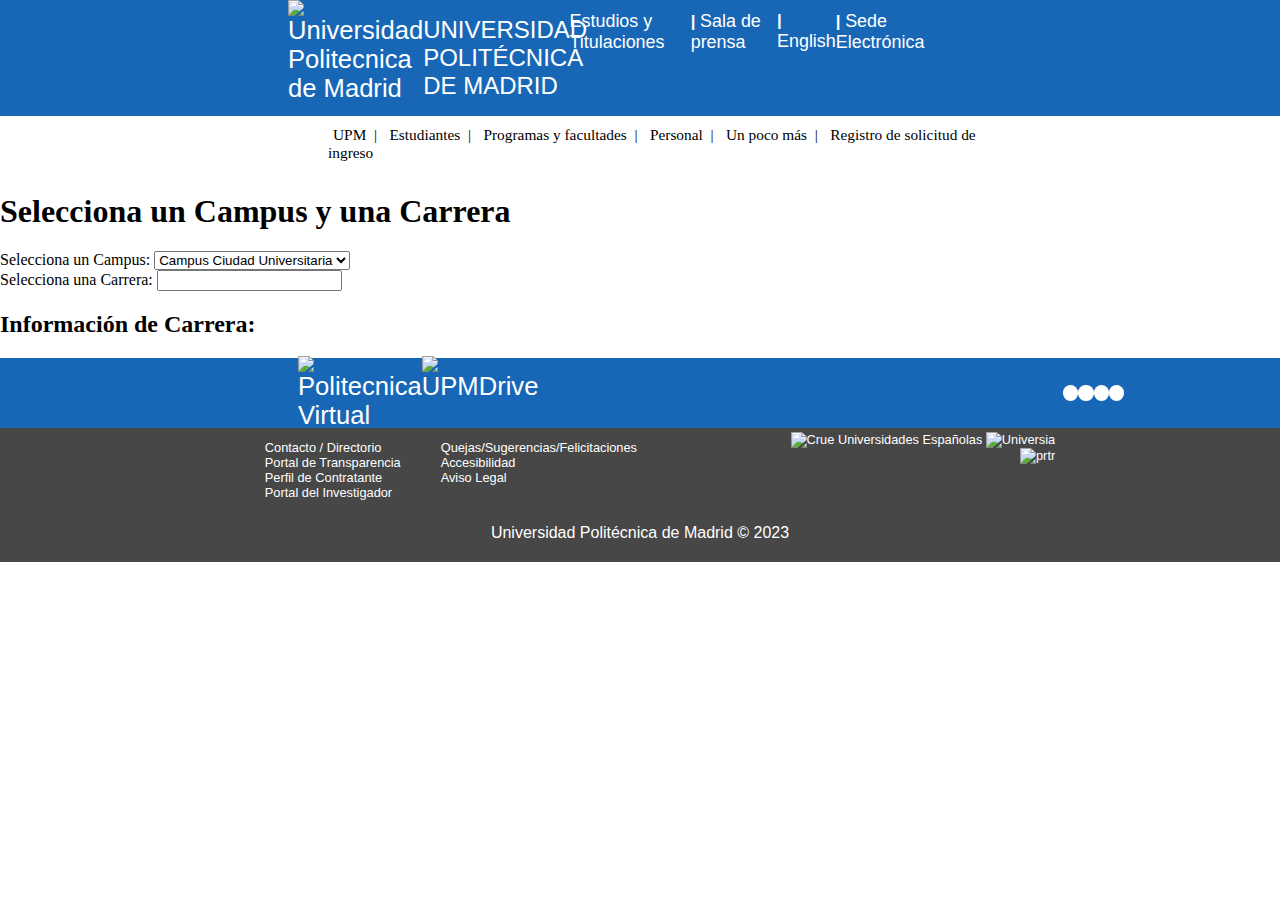
==== facultades.html @ 5753dbee "A chatbot was included" ====
<!DOCTYPE html>
<html lang="es">

<head>
    <meta charset="UTF-8">
    <meta name="viewport" content="width=device-width, initial-scale=1.0">
    <title>Busqueda de carreras</title>
    <script src="https://kit.fontawesome.com/d4b8af33ac.js" crossorigin="anonymous"></script>
    <link rel="shortcut icon" href="images/institucional.png" type="image/x-icon">
    <link rel="stylesheet" href="css/facultadStyles.css">
    <link rel="stylesheet" href="css/commonStyles.css">
</head>

<body>
    <header id="headerUniversidad">
        <div class="container">
            <div class="row" id="tituloGeneral">
                <div class="headerTituloLogo">
                    <a href="index.html">
                        <img src="images/institucional.png" alt="Universidad Politecnica de Madrid" class="img" />
                    </a>
                    <h1>Universidad<br>Politécnica de Madrid</h1>
                </div>

                <div class="Menu">
                    <div class="menu-row1">
                        <nav class="row">
                            <ul>
                                <li>
                                    <a href="https://www.upm.es/Estudiantes/Estudios_Titulaciones">
                                        Estudios y Titulaciones </a>
                                </li>
                                <li>
                                    <a href="https://www.upm.es/UPM/SalaPrensa">
                                        Sala de prensa </a>
                                </li>
                                <li>
                                    <a href="https://www.upm.es/internacional">
                                        English </a>
                                </li>
                                <li>
                                    <a href="https://www.upm.es/internacional">
                                        Sede Electrónica</a>
                                </li>
                            </ul>
                        </nav>
                    </div>
                    <div class="menu-row2">
                        <a href="https://www.upm.es/e-politecnica/?p=11803"><img src="images/CrueConUcrania.png"
                                alt="" /></a><a href="https://www.upm.es/UPM/EELISA"><img src="images/eelisa.png"
                                alt="" /></a>
                    </div>
                </div>
            </div>
        </div>
    </header>

    <nav class="menuPrincipal">
        <ul class="listaMenu">
            <li><a href="https://www.upm.es/UPM">UPM &nbsp;|</a></li>
            <li>
                <a href="https://www.upm.es/Estudiantes">Estudiantes &nbsp;|</a>
            </li>
            <li><a href="facultades.html">Programas y facultades &nbsp;|</a></li>
            <li><a href="https://www.upm.es/Personal">Personal &nbsp;|</a></li>
            <li>
                <a href="MasDeUPM.html">Un poco más &nbsp;|</a>
            </li>
            <li><a href="registro.html">Registro de solicitud de ingreso</a></li>
        </ul>
    </nav>

    <main>
        <div class="titulo">
            <h1>Selecciona un Campus y una Carrera</h1>
        </div>

        <form class="formsList">
            <div class="select">
                <label for="campus">Selecciona un Campus:</label>
                <select id="campus" name="campus">
                    <option value="Campus Ciudad Universitaria">Campus Ciudad Universitaria</option>
                    <option value="Campus Madrid Ciudad">Campus Madrid Ciudad</option>
                    <option value="Campus Montegancedo">Campus Montegancedo</option>
                    <option value="Campus Sur">Campus Sur</option>
                </select>
            </div>

            <div class="datalist">
                <label for="carrera">Selecciona una Carrera:</label>
                <input id="carrera" name="carrera" list="carreras">
                <datalist id="carreras"></datalist>
            </div>
        </form>

        <div class="tabla-info">
            <h2>Información de Carrera:</h2>
            <table id="tabla-info">
                <!-- Aquí se mostrará la información de la carrera seleccionada -->
            </table>
        </div>
    </main>



    <footer>
        <div class="UPM_Domains">
            <div class="UPM_Sites">
                <a href="https://www.upm.es/politecnica_virtual/">
                    <img src="images/icon_pv.png" alt="Politecnica Virtual">
                </a>
                <a href="https://drive.upm.es/index.php/login">
                    <img src="images/icon_UPMdrive.png" alt="UPMDrive">
                </a>
            </div>
            <div class="socialMedia">
                <a href="https://www.facebook.com/universidadpolitecnicademadrid">
                    <span class="fa fa-facebook"></span>
                </a>
                <a href="https://twitter.com/#!/La_UPM/">
                    <span class="fa-brands fa-x-twitter"></span>
                </a>
                <a href="http://www.youtube.com/user/UPM">
                    <span class="fa fa-youtube-play"></span>
                </a>

                <a href="https://www.instagram.com/somosupm/">
                    <span class="fa fa-instagram"></span>
                </a>

            </div>
        </div>

        <div class="contact">
            <div class="ContactsSponsors">
                <div class="contactList">
                    <ul>
                        <li>
                            <a href="https://www.upm.es/contacto"> Contacto / Directorio </a>
                        </li>
                        <li>
                            <a href="https://transparencia.upm.es/"> Portal de Transparencia </a>
                        </li>
                        <li>
                            <a href="https://sede.upm.es/licitaciones"> Perfil de Contratante </a>
                        </li>
                        <li>
                            <a href="https://www.upm.es/Portal_inv"> Portal del Investigador </a>
                        </li>
                    </ul>
                    <ul>
                        <li>
                            <a href="https://www.upm.es/UPM/Calidad/BQSF"> Quejas/Sugerencias/Felicitaciones
                            </a>
                        </li>
                        <li>
                            <a href="/UPM/WebUPM/Accesibilidad"> Accesibilidad </a>
                        </li>
                        <li>
                            <a href="https://www.upm.es/AvisoLegal"> Aviso Legal </a>
                        </li>
                    </ul>
                </div>
                <div class="sponsorsImages">
                    <a href="http://www.crue.org/">
                        <img src="images/crue20.png" alt="Crue Universidades Españolas" title="Crue">
                    </a>
                    <a href="http://www.universia.es">
                        <img src="images/universia15.png" alt="Universia" title="Universia">
                    </a>
                    <br>
                    <a href="https://www.upm.es/UPM/PRTR">
                        <img src="images/prtr-02.png" alt="prtr" title="prtr">
                    </a>
                    <br>
                    <a href="">
                        <img src="images/hrs4r.png" alt="" title="hsr4r">
                    </a>
                </div>
            </div>
            <div id="copyr">
                <p>Universidad Politécnica de Madrid &copy; 2023</p>
            </div>
        </div>

    </footer>
    <script src="js/facultades.js"></script>

</body>

</html>
---- css/commonStyles.css ----
/* New Font Family */

/* Fuente Lato - Negrita */
@font-face {
    font-family: 'Lato';
    src: url('../Fonts/Lato-Bold.ttf') format('truetype');
    font-weight: bold;
    font-style: normal;
}

/* Fuente Lato - Negrita Cursiva */
@font-face {
    font-family: 'Lato';
    src: url('../Fonts/Lato-BoldItalic.ttf') format('truetype');
    font-weight: bold;
    font-style: italic;
}

/* Fuente Lato - Cursiva */
@font-face {
    font-family: 'Lato';
    src: url('../Fonts/Lato-Italic.ttf') format('truetype');
    font-weight: normal;
    font-style: italic;
}

/* Fuente Lato - Ligera */
@font-face {
    font-family: 'Lato';
    src: url('../Fonts/Lato-Light.ttf') format('truetype');
    font-weight: 300;
    /* Puedes usar 300 para ligera */
    font-style: normal;
}

/* Fuente Lato - Ligera Cursiva */
@font-face {
    font-family: 'Lato';
    src: url('../Fonts/Lato-LightItalic.ttf') format('truetype');
    font-weight: 300;
    /* Puedes usar 300 para ligera */
    font-style: italic;
}

/* Fuente Lato - Regular */
@font-face {
    font-family: 'Lato';
    src: url('../Fonts/Lato-Regular.ttf') format('truetype');
    font-weight: normal;
    font-style: normal;
}

/* Fuente Lato - Delgada */
@font-face {
    font-family: 'Lato';
    src: url('../Fonts/Lato-Thin.ttf') format('truetype');
    font-weight: 100;
    /* Puedes usar 100 para delgada */
    font-style: normal;
}

/* Fuente Lato - Delgada Cursiva */
@font-face {
    font-family: 'Lato';
    src: url('../Fonts/Lato-ThinItalic.ttf') format('truetype');
    font-weight: 100;
    /* Puedes usar 100 para delgada */
    font-style: italic;
}

body {
    margin: 0;
}

header,
footer {
    width: 100%;
    font-family: 'Lato', sans-serif;
    color: white;
}

body>nav {
    margin-inline: 30em;
}

header>div>div{
    margin-inline: 18em;
}

/* Header */

#headerUniversidad {

    display: block;
    background-color: #1867b7;
    padding: 0;
}

.container {
    width: 100%;
    overflow: hidden;
}

#tituloGeneral.row {
    display: flex;
    justify-content: space-between;
}

.headerTituloLogo {
    display: flex;
    justify-content: space-around;
    width: 40%;
}

.img {
    max-width: 100%;
    height: auto;
    overflow: hidden;
}

.headerTituloLogo h1 {
    color: white;
    text-transform: uppercase;
    font-size: 1.5em;
    font-weight: 500;
    float: left;
}

.Menu {

    justify-content: space-between;
    margin-right: 60px;
}

.row ul {
    display: flex;

    font-size: 0.7em;
    list-style: none;
    padding: 0;
    /* margin-right: 10px; */
}

.row ul li:not(:first-child)::before {
    content: "\0020|\0020 ";
    /* margin: 0px 5px 0px 5px; */
    font-weight: bold;
    font-size: 1.5em;
}

.menu-row2 {
    text-align: right;
    /* margin: 0px 20px 0px; */
}

li a {

    text-decoration: none;
}

li a:hover {
    text-decoration: underline;

}

a {
    text-decoration: none;
    color: white;
}

/* nav */

.menuPrincipal {
    font-size: 0.6em;
    display: flex;
    color: black;
}

.menuPrincipal ul {
    list-style: none;
}

.menuPrincipal ul li {
    display: inline;
}

.menuPrincipal ul li a {
    padding: 5px;
    color: black;
}

.menuPrincipal ul li a:hover {
    text-decoration: none;
    color: #1867b7;
}


/* footer */

footer {
    bottom: 0;

}

footer>div>div{
    margin-inline: 18em;
}

.UPM_Domains {
    display: flex;
    justify-content: space-between;
    background-color: #1867b7;
    padding: 10px;
    height: 50px;
}

.UPM_Sites {
    align-self: center;
    display: flex;
    justify-content: space-around;
    width: 15%;
    height: auto;
}

.socialMedia {
    width: 20%;
    height: auto;
    display: flex;
    justify-content: space-around;
    align-items: center
}

.socialMedia a {
    display: flex;
    justify-content: center;
    align-items: center;
    color: #1867b7;
    background-color: white;
    padding: 0.3em;
    border-radius: 50%;
}

a {
    text-decoration: none;
    font-size: 1.6em;
}


.contact {
    background-color: #474747;
    padding: 0.5em;
    list-style: none;
    font-size: 0.5em;
    height: fit-content;
}

.ContactsSponsors {
    display: flex;
    justify-content: space-around;
}

.contactList {
    display: flex;

}

.contactList ul {
    list-style: none;
}

.sponsorsImages {
    text-align: right;
}



#copyr {
    font-size: 2em;
    text-align: center;
    align-self: flex-end;
}
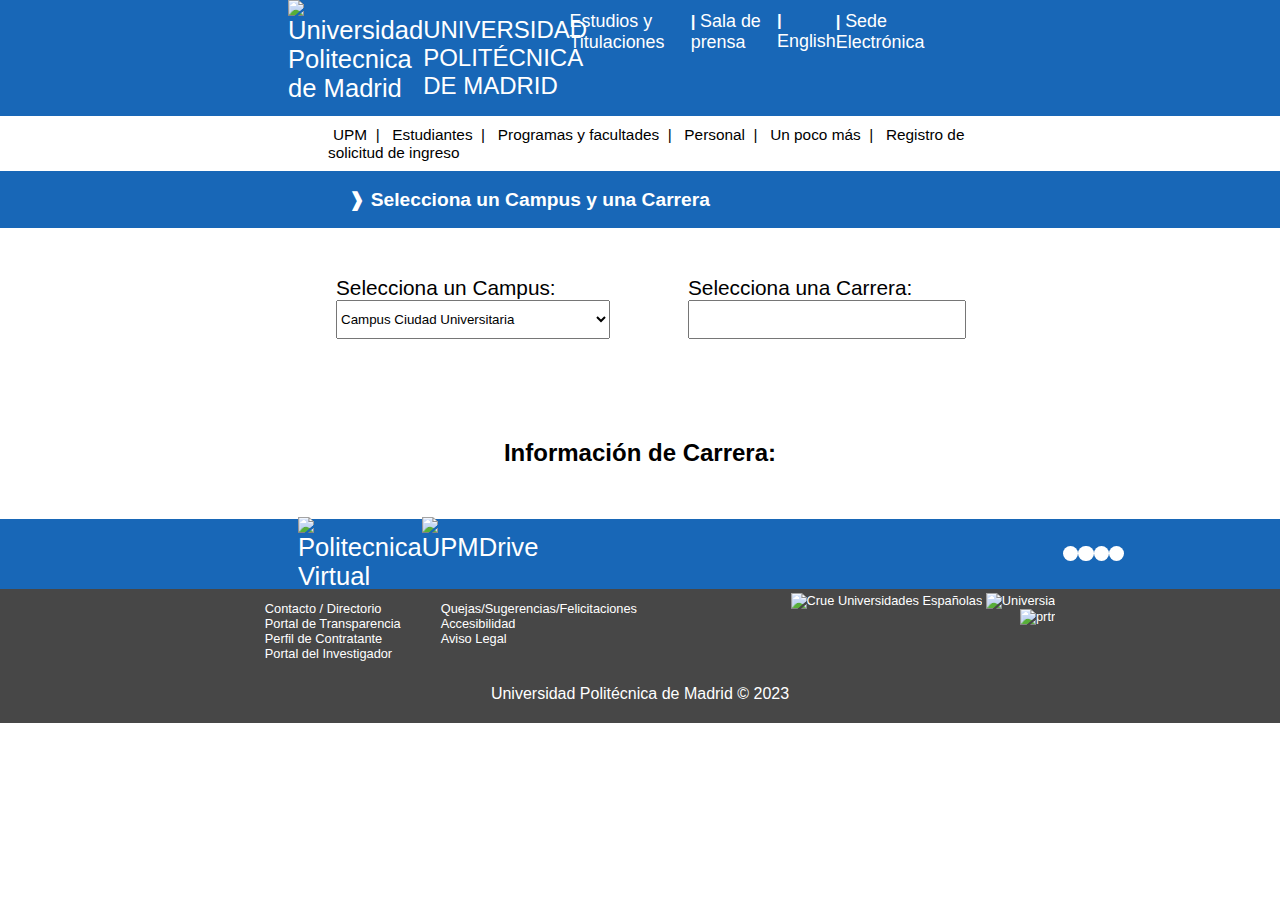
==== commit 050aaca3: "A lot of changes, idk what it need this shit" ====
--- a/facultades.html
+++ b/facultades.html
@@ -12,6 +12,17 @@
 </head>
 
 <body>
+
+    <aside class="animate__animated animate__bounce">
+        <button onclick="closeChatbot()"><span class="fa-solid fa-xmark"></span></button>
+        <script src="https://www.gstatic.com/dialogflow-console/fast/df-messenger/prod/v1/df-messenger.js"></script>
+        <df-messenger project-id="schoolarproject-398608" agent-id="ef4056a0-3fa0-44b8-9b5e-70247aabed09"
+            language-code="es">
+            <df-messenger-chat-bubble chat-title="IBUY"></df-messenger-chat-bubble>
+        </df-messenger>
+        <p>Hablar con IBUY &#128151;</p>
+    </aside>
+
     <header id="headerUniversidad">
         <div class="container">
             <div class="row" id="tituloGeneral">
--- a/css/facultadStyles.css
+++ b/css/facultadStyles.css
@@ -0,0 +1,91 @@
+body {
+    font-family: 'Lato', sans-serif;
+}
+
+main h1 , main>form , main>#tabla-info{
+    margin-inline: 18em;
+}
+
+.titulo {
+    font-size: 0.6em;
+    background-color: #1867b7;
+    color: white;
+    padding: 0.4em;
+}
+
+.titulo h1 {
+}
+
+.titulo h1::before {
+    content: "\2771\00009";
+}
+label {
+    font-size: 1.3em;
+}
+
+input[list="carreras"],
+select {
+    width: 90%;
+    padding: 10px 0 10px 0;
+}
+
+.formsList {
+    display: flex;
+    align-items: center;
+}
+
+.select {
+    margin: 3em;
+    width: 50%;
+}
+
+.datalist {
+    width: 50%;
+    height: fit-content;
+}
+
+.tabla-info {
+    display: flex;
+    flex-direction: column;
+    align-items: center;
+    margin: 2em;
+
+}
+
+#campus {}
+
+#carreras {}
+
+#tabla-info {
+    text-align: center;
+    border-collapse: collapse;
+}
+
+#tabla-info td {
+
+    border: 1px solid black;
+}
+
+#tabla-info table {
+    width: 100%;
+    border-collapse: collapse;
+    margin-top: 20px;
+}
+
+/* Estilos para las celdas de la tabla */
+#tabla-info th {
+    border: 1px solid #ccc;
+    padding: 10px;
+    text-align: center;
+    background-color: #1867b7;
+    color: white;
+    font-weight: bold;
+}
+
+#tabla-info td {
+    border: 1px solid #ccc;
+    padding: 10px;
+    text-align: center;
+    background-color: white;
+    color: #1867b7;
+}--- a/css/commonStyles.css
+++ b/css/commonStyles.css
@@ -278,4 +278,45 @@
     font-size: 2em;
     text-align: center;
     align-self: flex-end;
-}+}
+
+/* ChatBot */
+
+aside {
+    position: fixed;
+    bottom: 2em;
+    right: 2em;
+}
+
+aside>button{
+    border: none;
+    float: right;
+    cursor: pointer;
+    background-color: transparent;
+}
+
+aside span{
+    color: black;
+}
+
+aside>p {
+    transform: translateX(200%);
+    position:relative;
+    right: 2em;
+    font-size: 0.7em;
+    padding: 5px;
+    width: 120%;
+    justify-self: center;
+    border-radius: 10px;
+    background-color: #4d4c4c;
+    transition: all 0.3s ease-in;
+}
+
+aside:hover>p {
+    display: block;
+    /* Muestra el chat al hacer hover sobre el aside */
+    transform: translateX(-10%);
+}
+
+
+/* FIN ChatBot */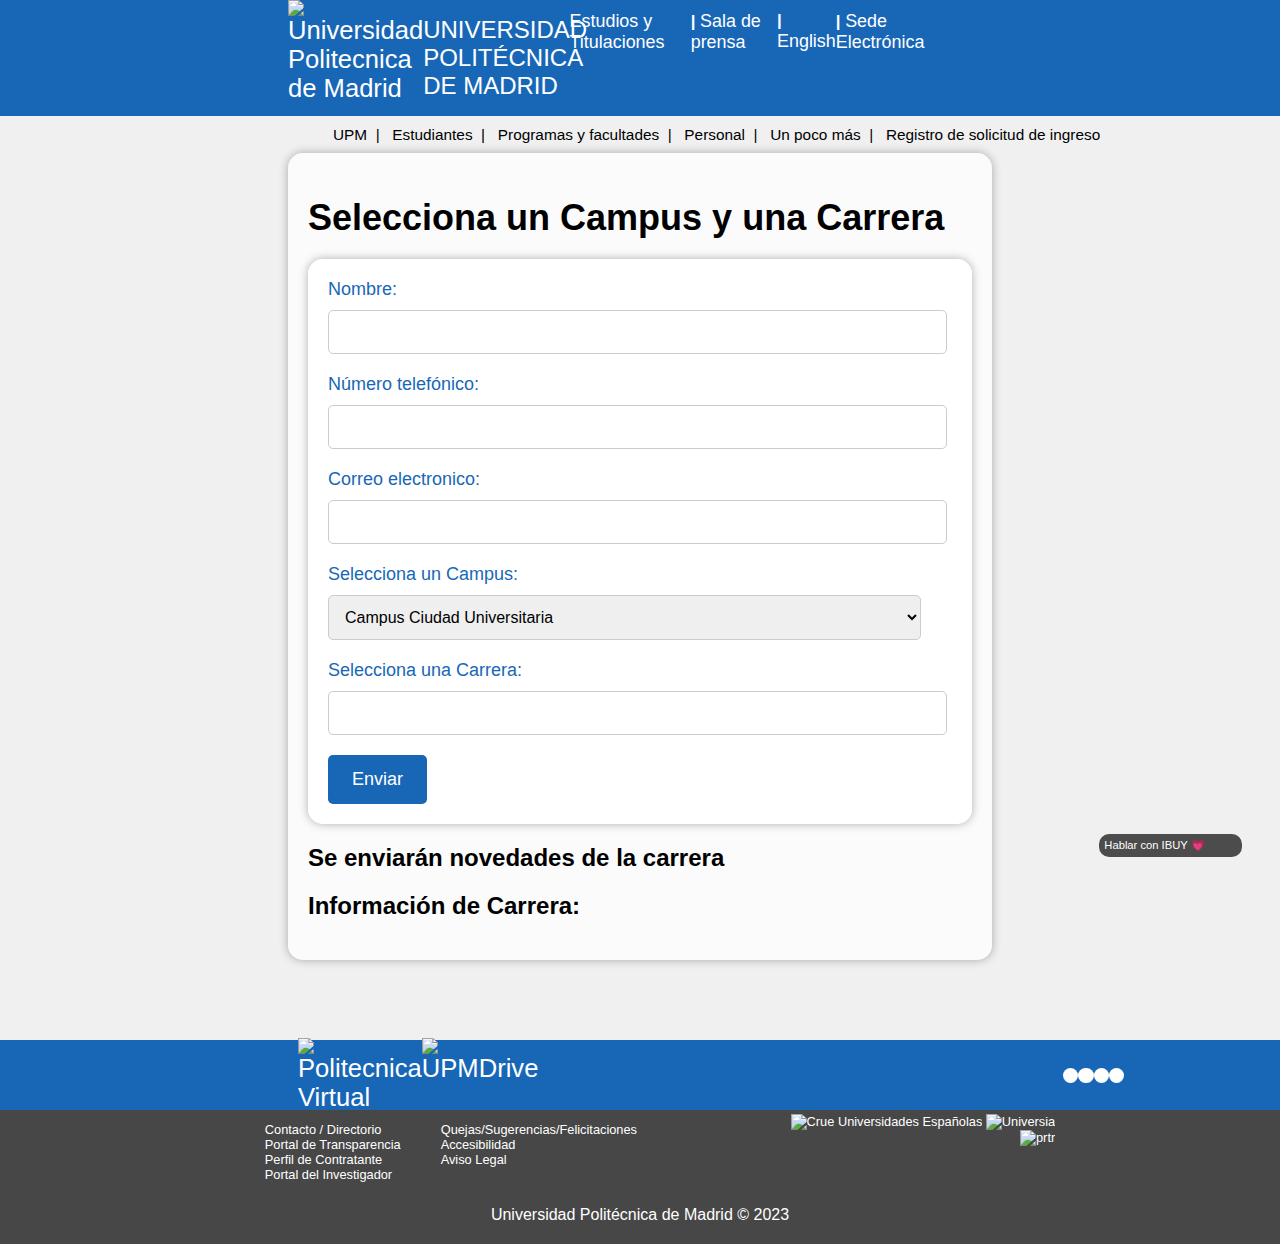
==== commit 3c7b82fe: "Last form" ====
--- a/facultades.html
+++ b/facultades.html
@@ -7,11 +7,12 @@
     <title>Busqueda de carreras</title>
     <script src="https://kit.fontawesome.com/d4b8af33ac.js" crossorigin="anonymous"></script>
     <link rel="shortcut icon" href="images/institucional.png" type="image/x-icon">
+    <link rel="stylesheet" href="css/commonStyles.css">
     <link rel="stylesheet" href="css/facultadStyles.css">
-    <link rel="stylesheet" href="css/commonStyles.css">
 </head>
 
 <body>
+
 
     <aside class="animate__animated animate__bounce">
         <button onclick="closeChatbot()"><span class="fa-solid fa-xmark"></span></button>
@@ -30,7 +31,7 @@
                     <a href="index.html">
                         <img src="images/institucional.png" alt="Universidad Politecnica de Madrid" class="img" />
                     </a>
-                    <h1>Universidad<br>Politécnica de Madrid</h1>
+                    <h1 class="titulo-universidad">Universidad<br />Politécnica de Madrid</h1>
                 </div>
 
                 <div class="Menu">
@@ -38,19 +39,20 @@
                         <nav class="row">
                             <ul>
                                 <li>
-                                    <a href="https://www.upm.es/Estudiantes/Estudios_Titulaciones">
-                                        Estudios y Titulaciones </a>
-                                </li>
-                                <li>
-                                    <a href="https://www.upm.es/UPM/SalaPrensa">
-                                        Sala de prensa </a>
-                                </li>
-                                <li>
-                                    <a href="https://www.upm.es/internacional">
-                                        English </a>
-                                </li>
-                                <li>
-                                    <a href="https://www.upm.es/internacional">
+                                    <a href="https://www.upm.es/Estudiantes/Estudios_Titulaciones" class="menu-titles">
+                                        Estudios y Titulaciones
+                                    </a>
+                                </li>
+                                <li>
+                                    <a href="https://www.upm.es/UPM/SalaPrensa" class="menu-titles">
+                                        Sala de prensa
+                                    </a>
+                                </li>
+                                <li>
+                                    <a href="https://www.upm.es/internacional" class="menu-titles"> English </a>
+                                </li>
+                                <li>
+                                    <a href="https://www.upm.es/internacional" class="menu-titles">
                                         Sede Electrónica</a>
                                 </li>
                             </ul>
@@ -81,12 +83,22 @@
         </ul>
     </nav>
 
+
     <main>
         <div class="titulo">
             <h1>Selecciona un Campus y una Carrera</h1>
         </div>
-
-        <form class="formsList">
+    
+        <form class="formulario">
+            <label for="nombre">Nombre:</label>
+            <input type="text" id="nombre" name="nombre" required>
+
+            <label for="telefono">Número telefónico:</label>
+            <input type="tel" id="telefono" name="telefono" required>
+    
+            <label for="correo">Correo electronico:</label>
+            <input type="email" id="correo" name="correo" required>
+    
             <div class="select">
                 <label for="campus">Selecciona un Campus:</label>
                 <select id="campus" name="campus">
@@ -96,32 +108,34 @@
                     <option value="Campus Sur">Campus Sur</option>
                 </select>
             </div>
-
+    
             <div class="datalist">
                 <label for="carrera">Selecciona una Carrera:</label>
                 <input id="carrera" name="carrera" list="carreras">
                 <datalist id="carreras"></datalist>
             </div>
+    
+    
+            <button type="submit">Enviar</button>
         </form>
-
+    
         <div class="tabla-info">
+            <h2>Se enviarán novedades de la carrera</h2> 
             <h2>Información de Carrera:</h2>
             <table id="tabla-info">
-                <!-- Aquí se mostrará la información de la carrera seleccionada -->
             </table>
         </div>
     </main>
-
-
+    
 
     <footer>
         <div class="UPM_Domains">
             <div class="UPM_Sites">
                 <a href="https://www.upm.es/politecnica_virtual/">
-                    <img src="images/icon_pv.png" alt="Politecnica Virtual">
+                    <img src="images/icon_pv.png" alt="Politecnica Virtual" />
                 </a>
                 <a href="https://drive.upm.es/index.php/login">
-                    <img src="images/icon_UPMdrive.png" alt="UPMDrive">
+                    <img src="images/icon_UPMdrive.png" alt="UPMDrive" />
                 </a>
             </div>
             <div class="socialMedia">
@@ -138,7 +152,6 @@
                 <a href="https://www.instagram.com/somosupm/">
                     <span class="fa fa-instagram"></span>
                 </a>
-
             </div>
         </div>
 
@@ -147,21 +160,30 @@
                 <div class="contactList">
                     <ul>
                         <li>
-                            <a href="https://www.upm.es/contacto"> Contacto / Directorio </a>
-                        </li>
-                        <li>
-                            <a href="https://transparencia.upm.es/"> Portal de Transparencia </a>
-                        </li>
-                        <li>
-                            <a href="https://sede.upm.es/licitaciones"> Perfil de Contratante </a>
-                        </li>
-                        <li>
-                            <a href="https://www.upm.es/Portal_inv"> Portal del Investigador </a>
+                            <a href="https://www.upm.es/contacto">
+                                Contacto / Directorio
+                            </a>
+                        </li>
+                        <li>
+                            <a href="https://transparencia.upm.es/">
+                                Portal de Transparencia
+                            </a>
+                        </li>
+                        <li>
+                            <a href="https://sede.upm.es/licitaciones">
+                                Perfil de Contratante
+                            </a>
+                        </li>
+                        <li>
+                            <a href="https://www.upm.es/Portal_inv">
+                                Portal del Investigador
+                            </a>
                         </li>
                     </ul>
                     <ul>
                         <li>
-                            <a href="https://www.upm.es/UPM/Calidad/BQSF"> Quejas/Sugerencias/Felicitaciones
+                            <a href="https://www.upm.es/UPM/Calidad/BQSF">
+                                Quejas/Sugerencias/Felicitaciones
                             </a>
                         </li>
                         <li>
@@ -174,18 +196,18 @@
                 </div>
                 <div class="sponsorsImages">
                     <a href="http://www.crue.org/">
-                        <img src="images/crue20.png" alt="Crue Universidades Españolas" title="Crue">
+                        <img src="images/crue20.png" alt="Crue Universidades Españolas" title="Crue" />
                     </a>
                     <a href="http://www.universia.es">
-                        <img src="images/universia15.png" alt="Universia" title="Universia">
-                    </a>
-                    <br>
+                        <img src="images/universia15.png" alt="Universia" title="Universia" />
+                    </a>
+                    <br />
                     <a href="https://www.upm.es/UPM/PRTR">
-                        <img src="images/prtr-02.png" alt="prtr" title="prtr">
-                    </a>
-                    <br>
+                        <img src="images/prtr-02.png" alt="prtr" title="prtr" />
+                    </a>
+                    <br />
                     <a href="">
-                        <img src="images/hrs4r.png" alt="" title="hsr4r">
+                        <img src="images/hrs4r.png" alt="" title="hsr4r" />
                     </a>
                 </div>
             </div>
@@ -193,10 +215,9 @@
                 <p>Universidad Politécnica de Madrid &copy; 2023</p>
             </div>
         </div>
-
     </footer>
+
     <script src="js/facultades.js"></script>
-
 </body>
 
 </html>--- a/css/commonStyles.css
+++ b/css/commonStyles.css
@@ -73,17 +73,20 @@
 }
 
 header,
-footer {
+footer,
+nav {
     width: 100%;
     font-family: 'Lato', sans-serif;
     color: white;
 }
 
+
+
 body>nav {
     margin-inline: 30em;
 }
 
-header>div>div{
+header>div>div {
     margin-inline: 18em;
 }
 
@@ -202,7 +205,7 @@
 
 }
 
-footer>div>div{
+footer>div>div {
     margin-inline: 18em;
 }
 
@@ -288,20 +291,20 @@
     right: 2em;
 }
 
-aside>button{
+aside>button {
     border: none;
     float: right;
     cursor: pointer;
     background-color: transparent;
 }
 
-aside span{
+aside span {
     color: black;
 }
 
 aside>p {
-    transform: translateX(200%);
-    position:relative;
+    color: white;
+    position: relative;
     right: 2em;
     font-size: 0.7em;
     padding: 5px;
--- a/css/facultadStyles.css
+++ b/css/facultadStyles.css
@@ -1,91 +1,71 @@
 body {
     font-family: 'Lato', sans-serif;
+    margin: 0;
+    padding: 0;
+    background-color: #f0f0f0;
 }
 
-main h1 , main>form , main>#tabla-info{
+main {
     margin-inline: 18em;
+    margin-bottom: 5em;
+    padding: 20px;
+    position: relative;
+    background-color: rgba(255, 255, 255, 0.7);
+    color: black;
+    border-radius: 15px;
+    box-shadow: 0px 0px 10px rgba(0, 0, 0, 0.3);
 }
 
-.titulo {
-    font-size: 0.6em;
-    background-color: #1867b7;
-    color: white;
-    padding: 0.4em;
+main h1 {
+    font-size: 36px;
+    margin-bottom: 20px;
 }
 
-.titulo h1 {
-}
-
-.titulo h1::before {
-    content: "\2771\00009";
-}
-label {
-    font-size: 1.3em;
-}
-
-input[list="carreras"],
-select {
-    width: 90%;
-    padding: 10px 0 10px 0;
-}
-
-.formsList {
-    display: flex;
-    align-items: center;
-}
-
-.select {
-    margin: 3em;
-    width: 50%;
-}
-
-.datalist {
-    width: 50%;
-    height: fit-content;
-}
-
-.tabla-info {
-    display: flex;
-    flex-direction: column;
-    align-items: center;
-    margin: 2em;
-
-}
-
-#campus {}
-
-#carreras {}
-
-#tabla-info {
-    text-align: center;
-    border-collapse: collapse;
-}
-
-#tabla-info td {
-
-    border: 1px solid black;
-}
-
-#tabla-info table {
-    width: 100%;
-    border-collapse: collapse;
+.formulario {
+    background-color: rgba(255, 255, 255, 0.9);
+    padding: 20px;
+    border-radius: 15px;
+    box-shadow: 0px 0px 10px rgba(0, 0, 0, 0.3);
     margin-top: 20px;
 }
 
-/* Estilos para las celdas de la tabla */
-#tabla-info th {
+.formulario h2 {
+    font-size: 24px;
+    margin-bottom: 20px;
+}
+
+.formulario label {
+    font-size: 18px;
+    display: block;
+    margin-bottom: 10px;
+    color: #1867b7;
+}
+
+.formulario input[type="text"],
+.formulario input[type="email"],
+.formulario input[type="tel"],
+.formulario input[type="number"],
+.formulario select,
+.formulario input[list] {
+    width: 95%;
+    padding: 12px;
+    margin-bottom: 20px;
     border: 1px solid #ccc;
-    padding: 10px;
-    text-align: center;
+    border-radius: 5px;
+    font-size: 16px;
+}
+
+.formulario button[type="submit"] {
     background-color: #1867b7;
     color: white;
-    font-weight: bold;
+    padding: 14px 24px;
+    border: none;
+    border-radius: 5px;
+    font-size: 18px;
+    cursor: pointer;
+    transition: background-color 0.3s ease-in-out;
 }
 
-#tabla-info td {
-    border: 1px solid #ccc;
-    padding: 10px;
-    text-align: center;
-    background-color: white;
-    color: #1867b7;
-}+.formulario button[type="submit"]:hover {
+    background-color: #124c9e;
+}
